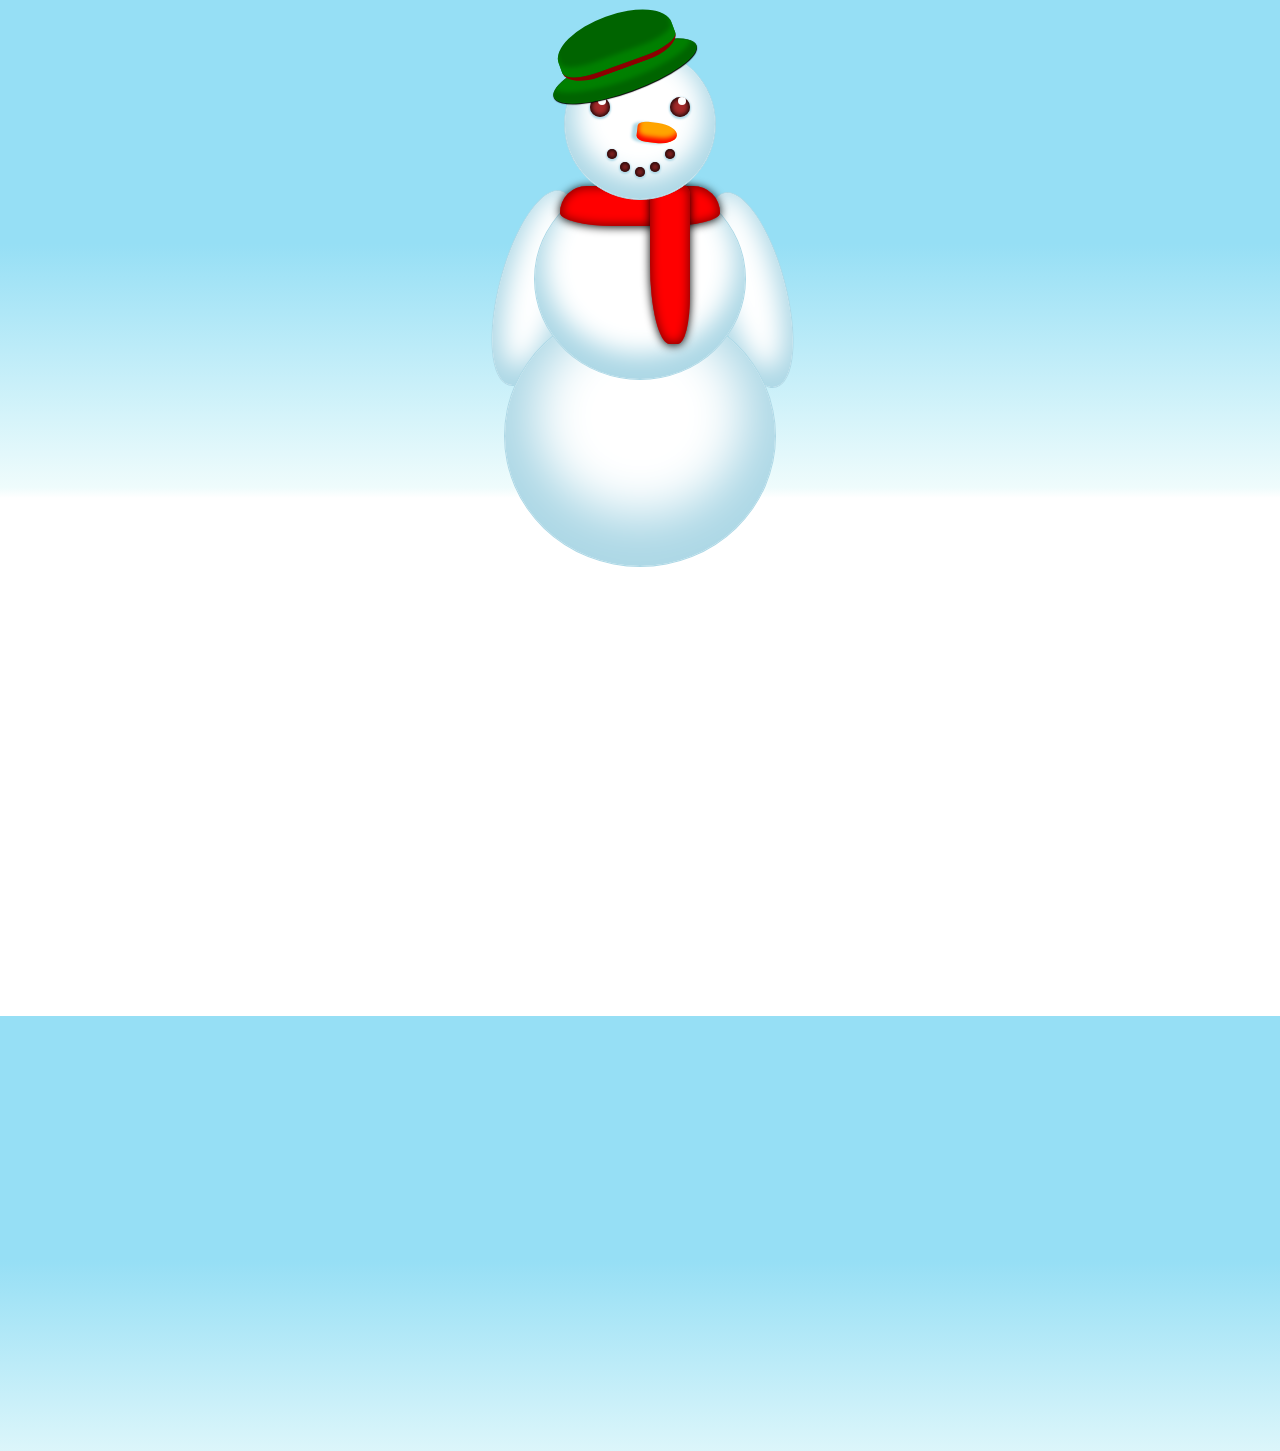
==== snowman.html @ 652313e0 "A cc3 snowman that I did not create!" ====
<html>
  <head>
    <style>body{ overflow-y: hidden; overflow-x: hidden;
    background-image: linear-gradient(bottom, rgb(255,255,255) 51%,
    rgb(239,252,252) 52%, rgb(150,223,245) 76%); background-image:
    -webkit-linear-gradient(bottom, rgb(255,255,255) 51%,
    rgb(239,252,252) 52%, rgb(150,223,245) 76%); background-image:
    -moz-linear-gradient(bottom, rgb(255,255,255) 51%,
    rgb(239,252,252) 52%, rgb(150,223,245) 76%); background-image:
    -o-linear-gradient(bottom, rgb(255,255,255) 51%,
    rgb(239,252,252) 52%, rgb(150,223,245) 76%); background-image:
    -ms-linear-gradient(bottom, rgb(255,255,255) 51%,
    rgb(239,252,252) 52%, rgb(150,223,245) 76%); background-color:
    white; height:1000px; } .circlehead{ width:150px; height:150px;
    background:white; border: 1px solid lightblue; box-shadow:
    inset 0 -10px 25px 10px lightblue; border-radius:50%;
    z-index:17; position:relative; top: 40px; } .hattop{
    width:120px; height:50px; background:darkgreen; border-bottom:
    5px solid darkred; box-shadow: inset 0 -10px 5px 1px green;
    border-top-left-radius:50%; border-top-right-radius:50%;
    z-index:19; position:relative; top: -145px; left:-25px;
    border-bottom-right-radius: 30%; border-bottom-left-radius:
    30%; -webkit-transform:rotate(-20deg);
    -moz-transform:rotate(-20deg); } .hatbottom{ width:150px;
    height:40px; background:green; border: 1px solid darkgreen;
    box-shadow: inset 0 -10px 5px 1px darkgreen,0 1px 1px 0px
    black; border-radius:50%; z-index:18; position:relative; top:
    -165px; left:-15px; -webkit-transform:rotate(-20deg);
    -moz-transform:rotate(-20deg); } .circleeyel{ width:20px;
    height:20px; background:brown; box-shadow: inset 0 0 5px 1px
    black, 0 1px 2px 1px lightblue; border-radius:50%; z-index:17;
    position:relative; top: -160px; left:-40px; } .circleeyer{
    width:20px; height:20px; background:brown; box-shadow: inset 0
    0 5px 1px black, 0 1px 2px 1px lightblue; border-radius:50%;
    z-index:18; position:relative; top: -180px; left:40px; }
    .circlespark1{ width:8px; height:8px; background:white;
    border-radius:50%; z-index:17; position:relative; top: -250px;
    left:-38px; } .circlespark2{ width:8px; height:8px;
    background:white; border-radius:50%; z-index:18;
    position:relative; top: -258px; left:42px; } .circlemouth1{
    width:10px; height:10px; background:brown; box-shadow: inset 0
    0 5px 1px black, 0 1px 2px 1px lightblue; border-radius:50%;
    z-index:18; position:relative; top: -148px; left:-28px; }
    .circlemouth2{ width:10px; height:10px; background:brown;
    box-shadow: inset 0 0 5px 1px black, 0 1px 2px 1px lightblue;
    border-radius:50%; z-index:18; position:relative; top: -158px;
    left:30px; } .circlemouth3{ width:10px; height:10px;
    background:brown; box-shadow: inset 0 0 5px 1px black, 0 1px
    2px 1px lightblue; border-radius:50%; z-index:18;
    position:relative; top: -150px; left:0px; } .circlemouth4{
    width:10px; height:10px; background:brown; box-shadow: inset 0
    0 5px 1px black, 0 1px 2px 1px lightblue; border-radius:50%;
    z-index:18; position:relative; top: -165px; left:-15px; }
    .circlemouth5{ width:10px; height:10px; background:brown;
    box-shadow: inset 0 0 5px 1px black, 0 1px 2px 1px lightblue;
    border-radius:50%; z-index:18; position:relative; top: -175px;
    left:15px; } .nose{ width:40px; height:20px; background:orange;
    box-shadow:-5px 1px 3px 0px lightblue,inset 1px -5px 5px 0px
    red; border-top-right-radius:50%;
    border-bottom-right-radius:50%; border-top-left-radius:25%;
    border-bottom-left-radius:25%; -webkit-transform:rotate(7deg);
    -moz-transform:rotate(7deg); z-index:17; position:relative;
    top: -240px; left: 17px; } .head{ position: relative; z-index:
    20; animation:head_animation 3s infinite;
    -webkit-animation:head_animation 3s infinite; } @keyframes
    head_animation { 0% {transform: rotate(0deg); } 25% {transform:
    rotate(-10deg); } 50% {transform: rotate(0deg); } 75%
    {transform: rotate(10deg); } 100% {transform: rotate(0deg); } }
    @-webkit-keyframes head_animation { 0% {-webkit-transform:
    rotate(0deg); } 25% {-webkit-transform: rotate(-10deg); } 50%
    {-webkit-transform: rotate(0deg); } 75% {-webkit-transform:
    rotate(10deg); } 100% {-webkit-transform: rotate(0deg); } }
    .circlebelly{ width:210px; height:200px; background:white;
    border: 1px solid lightblue; box-shadow: inset 0 -15px 25px
    10px lightblue; border-radius:50%; z-index:1;
    position:relative; top: -205px; animation:belly_animation 3s
    infinite; -webkit-animation:belly_animation 3s infinite;
    z-index:3; } @keyframes belly_animation { 0% {transform:
    rotate(0deg); } 25% {transform: rotate(20deg); } 50%
    {transform: rotate(0deg); } 75% {transform: rotate(-20deg); }
    100% {transform: rotate(0deg); } } @-webkit-keyframes
    belly_animation { 0% {-webkit-transform: rotate(0deg); } 25%
    {-webkit-transform: rotate(20deg); } 50% {-webkit-transform:
    rotate(0deg); } 75% {-webkit-transform: rotate(-20deg); } 100%
    {-webkit-transform: rotate(0deg); } } .circlebottom{
    width:270px; height:260px; background:white; border: 1px solid
    lightblue; box-shadow: inset 0 -20px 50px 30px lightblue;
    border-radius:50%; z-index:0; position:relative; top: -280px;
    animation:bottom_animation 3s infinite;
    -webkit-animation:bottom_animation 3s infinite; z-index:2; }
    @keyframes bottom_animation { 0% {transform: rotate(0deg); }
    25% {transform: rotate(-30deg); } 50% {transform: rotate(0deg);
    } 75% {transform: rotate(30deg); } 100% {transform:
    rotate(0deg); } } @-webkit-keyframes bottom_animation { 0%
    {-webkit-transform: rotate(0deg); } 25% {-webkit-transform:
    rotate(-30deg); } 50% {-webkit-transform: rotate(0deg); } 75%
    {-webkit-transform: rotate(30deg); } 100% {-webkit-transform:
    rotate(0deg); } } .circlearmleft{ width:70px; height:200px;
    background:white; border: 1px solid lightblue; box-shadow:
    inset 0 -10px 25px 8px lightblue; border-radius:50%;
    -webkit-transform:rotate(15deg); -moz-transform:rotate(15deg);
    z-index:0; position:relative; top: -660px; left:-105px;
    animation:arml_animation 2s infinite linear;
    -webkit-animation:arml_animation 2s infinite linear; }
    @keyframes arml_animation { 0% {transform: rotate(20deg); } 25%
    {transform: rotate(30deg); } 50% {transform: rotate(40deg); }
    75% {transform: rotate(30deg); } 100% {transform:
    rotate(20deg); } } @-webkit-keyframes arml_animation { 0%
    {-webkit-transform: rotate(20deg); } 25% {-webkit-transform:
    rotate(30deg); } 50% {-webkit-transform: rotate(40deg); } 75%
    {-webkit-transform: rotate(30deg); } 100% {-webkit-transform:
    rotate(20deg); } } .circlearmright{ width:70px; height:200px;
    background:white; border: 1px solid lightblue; box-shadow:
    inset 0 -10px 25px 8px lightblue; border-radius:50%;
    -webkit-transform:rotate(-15deg);
    -moz-transform:rotate(-15deg); z-index:0; position:relative;
    top: -860px; left:110px; animation:armr_animation 2s infinite
    linear; -webkit-animation:armr_animation 2s infinite linear; }
    @keyframes armr_animation { 0% {transform: rotate(-20deg); }
    25% {transform: rotate(-30deg); } 50% {transform:
    rotate(-40deg); } 75% {transform: rotate(-30deg); } 100%
    {transform: rotate(-20deg); } } @-webkit-keyframes
    armr_animation { 0% {-webkit-transform: rotate(-20deg); } 25%
    {-webkit-transform: rotate(-30deg); } 50% {-webkit-transform:
    rotate(-40deg); } 75% {-webkit-transform: rotate(-30deg); }
    100% {-webkit-transform: rotate(-20deg); } } .scarf1{
    width:160px; height:40px; background:red; box-shadow: inset 0px
    0px 10px 2px darkred, 0px 1px 10px 0px black;
    border-bottom-right-radius:50%; border-bottom-left-radius:50%;
    border-top-right-radius: 40px; border-top-left-radius: 40px;
    position:relative; top: -1065px; z-index: 3; } .scarf2{
    width:40px; height:160px; background:red; box-shadow: inset 0px
    0px 10px 2px darkred, 0px 1px 10px 0px black;
    border-bottom-left-radius:50%; border-bottom-right-radius:30%;
    border-top-right-radius: 10px; border-top-left-radius: 10px;
    position:relative; top: -1107px; left:30px; z-index: 3;
    animation:scarf_animation 3s infinite linear;
    -webkit-animation:scarf_animation 3s infinite linear; }
    @keyframes scarf_animation { 0% {left:25px; } 25% {left:30px; }
    50% {left:25px; } 75% {left:20px; } 100% {left:25px; } }
    @-webkit-keyframes scarf_animation { 0% {left:25px; } 25%
    {left:30px; } 50% {left:25px; } 75% {left:20px; } 100%
    {left:25px; } }</style>
  </head>
  <body>
    <center>
      <div class="head">
        <div class="circlehead"></div>
        <div class="hattop"></div>
        <div class="hatbottom"></div>
        <div class="circleeyel"></div>
        <div class="circleeyer"></div>
        <div class="circlemouth1"></div>
        <div class="circlemouth2"></div>
        <div class="circlemouth3"></div>
        <div class="circlemouth4"></div>
        <div class="circlemouth5"></div>
        <div class="circlespark1"></div>
        <div class="circlespark2"></div>
        <div class="nose"></div>
      </div>
      <div class="circlebelly"></div>
      <div class="circlebottom"></div>
      <div class="circlearmleft"></div>
      <div class="circlearmright"></div>
      <div class="scarf1"></div>
      <div class="scarf2"></div>
    </center>
  </body>
</html>
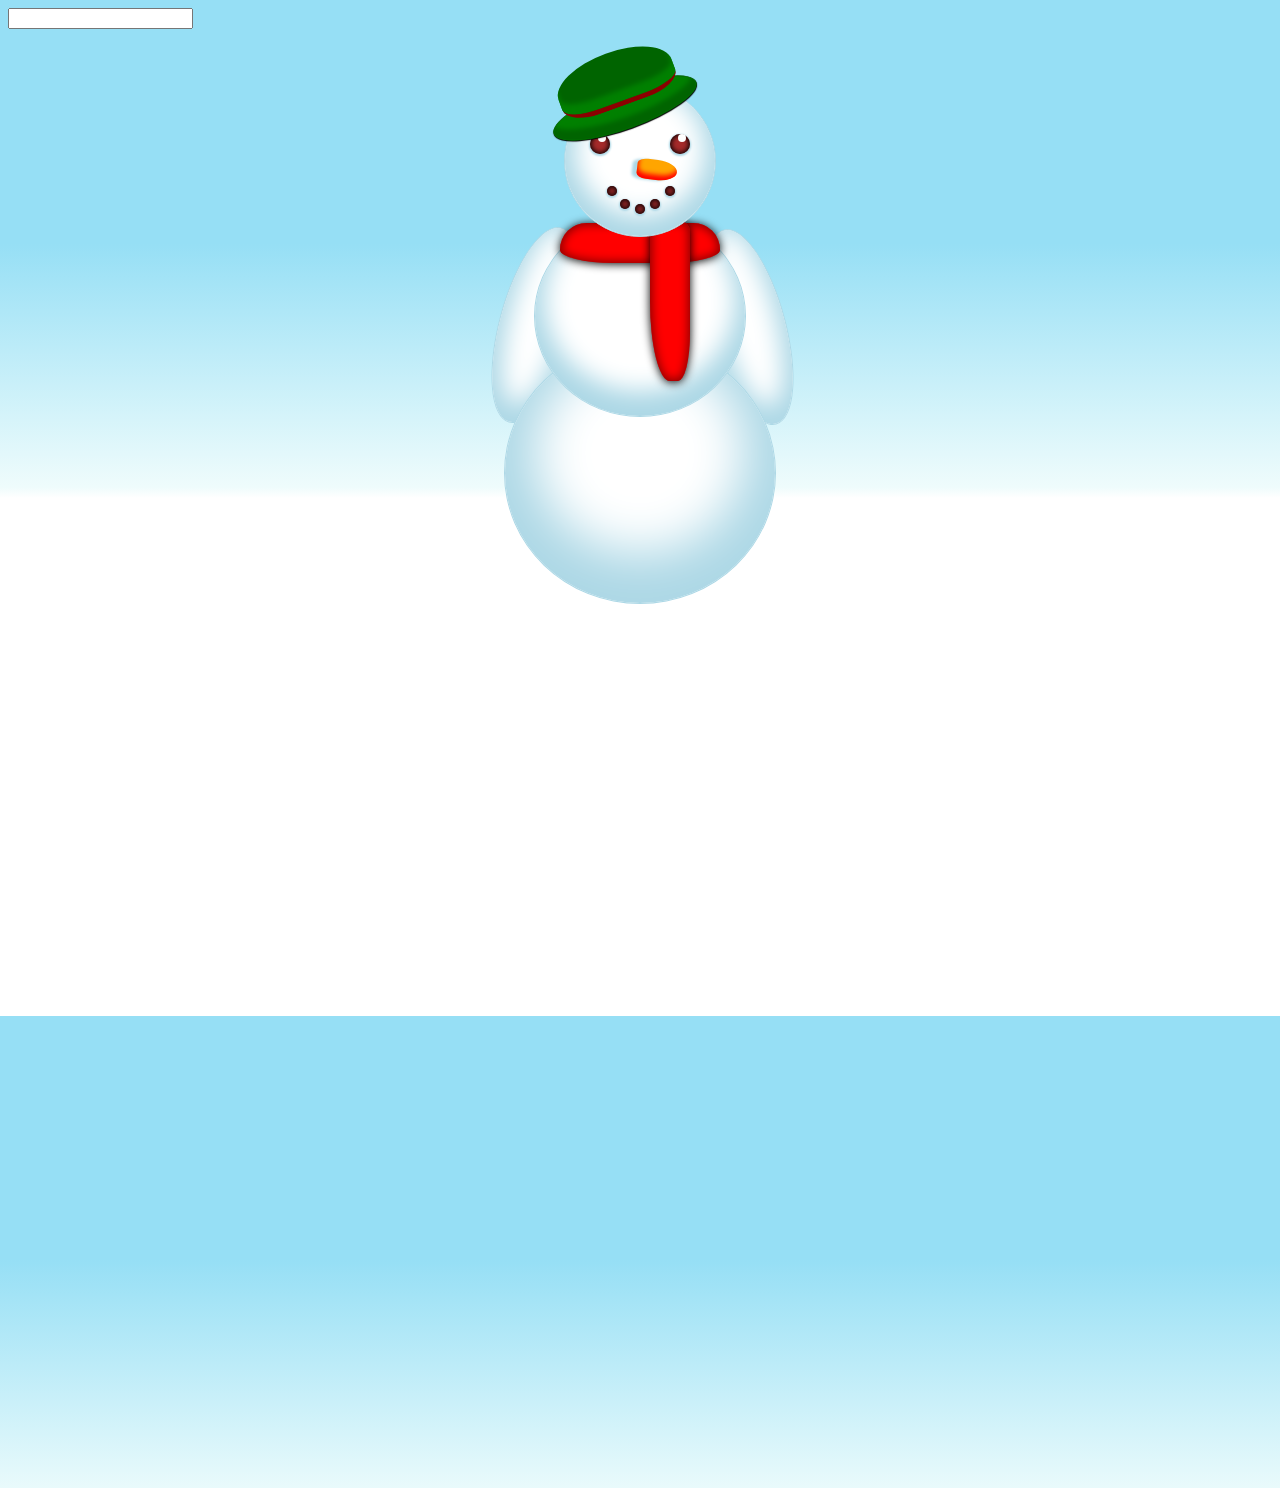
==== commit 2ead094c: "whatever" ====
--- a/snowman.html
+++ b/snowman.html
@@ -1,148 +1,12 @@
 <html>
   <head>
-    <style>body{ overflow-y: hidden; overflow-x: hidden;
-    background-image: linear-gradient(bottom, rgb(255,255,255) 51%,
-    rgb(239,252,252) 52%, rgb(150,223,245) 76%); background-image:
-    -webkit-linear-gradient(bottom, rgb(255,255,255) 51%,
-    rgb(239,252,252) 52%, rgb(150,223,245) 76%); background-image:
-    -moz-linear-gradient(bottom, rgb(255,255,255) 51%,
-    rgb(239,252,252) 52%, rgb(150,223,245) 76%); background-image:
-    -o-linear-gradient(bottom, rgb(255,255,255) 51%,
-    rgb(239,252,252) 52%, rgb(150,223,245) 76%); background-image:
-    -ms-linear-gradient(bottom, rgb(255,255,255) 51%,
-    rgb(239,252,252) 52%, rgb(150,223,245) 76%); background-color:
-    white; height:1000px; } .circlehead{ width:150px; height:150px;
-    background:white; border: 1px solid lightblue; box-shadow:
-    inset 0 -10px 25px 10px lightblue; border-radius:50%;
-    z-index:17; position:relative; top: 40px; } .hattop{
-    width:120px; height:50px; background:darkgreen; border-bottom:
-    5px solid darkred; box-shadow: inset 0 -10px 5px 1px green;
-    border-top-left-radius:50%; border-top-right-radius:50%;
-    z-index:19; position:relative; top: -145px; left:-25px;
-    border-bottom-right-radius: 30%; border-bottom-left-radius:
-    30%; -webkit-transform:rotate(-20deg);
-    -moz-transform:rotate(-20deg); } .hatbottom{ width:150px;
-    height:40px; background:green; border: 1px solid darkgreen;
-    box-shadow: inset 0 -10px 5px 1px darkgreen,0 1px 1px 0px
-    black; border-radius:50%; z-index:18; position:relative; top:
-    -165px; left:-15px; -webkit-transform:rotate(-20deg);
-    -moz-transform:rotate(-20deg); } .circleeyel{ width:20px;
-    height:20px; background:brown; box-shadow: inset 0 0 5px 1px
-    black, 0 1px 2px 1px lightblue; border-radius:50%; z-index:17;
-    position:relative; top: -160px; left:-40px; } .circleeyer{
-    width:20px; height:20px; background:brown; box-shadow: inset 0
-    0 5px 1px black, 0 1px 2px 1px lightblue; border-radius:50%;
-    z-index:18; position:relative; top: -180px; left:40px; }
-    .circlespark1{ width:8px; height:8px; background:white;
-    border-radius:50%; z-index:17; position:relative; top: -250px;
-    left:-38px; } .circlespark2{ width:8px; height:8px;
-    background:white; border-radius:50%; z-index:18;
-    position:relative; top: -258px; left:42px; } .circlemouth1{
-    width:10px; height:10px; background:brown; box-shadow: inset 0
-    0 5px 1px black, 0 1px 2px 1px lightblue; border-radius:50%;
-    z-index:18; position:relative; top: -148px; left:-28px; }
-    .circlemouth2{ width:10px; height:10px; background:brown;
-    box-shadow: inset 0 0 5px 1px black, 0 1px 2px 1px lightblue;
-    border-radius:50%; z-index:18; position:relative; top: -158px;
-    left:30px; } .circlemouth3{ width:10px; height:10px;
-    background:brown; box-shadow: inset 0 0 5px 1px black, 0 1px
-    2px 1px lightblue; border-radius:50%; z-index:18;
-    position:relative; top: -150px; left:0px; } .circlemouth4{
-    width:10px; height:10px; background:brown; box-shadow: inset 0
-    0 5px 1px black, 0 1px 2px 1px lightblue; border-radius:50%;
-    z-index:18; position:relative; top: -165px; left:-15px; }
-    .circlemouth5{ width:10px; height:10px; background:brown;
-    box-shadow: inset 0 0 5px 1px black, 0 1px 2px 1px lightblue;
-    border-radius:50%; z-index:18; position:relative; top: -175px;
-    left:15px; } .nose{ width:40px; height:20px; background:orange;
-    box-shadow:-5px 1px 3px 0px lightblue,inset 1px -5px 5px 0px
-    red; border-top-right-radius:50%;
-    border-bottom-right-radius:50%; border-top-left-radius:25%;
-    border-bottom-left-radius:25%; -webkit-transform:rotate(7deg);
-    -moz-transform:rotate(7deg); z-index:17; position:relative;
-    top: -240px; left: 17px; } .head{ position: relative; z-index:
-    20; animation:head_animation 3s infinite;
-    -webkit-animation:head_animation 3s infinite; } @keyframes
-    head_animation { 0% {transform: rotate(0deg); } 25% {transform:
-    rotate(-10deg); } 50% {transform: rotate(0deg); } 75%
-    {transform: rotate(10deg); } 100% {transform: rotate(0deg); } }
-    @-webkit-keyframes head_animation { 0% {-webkit-transform:
-    rotate(0deg); } 25% {-webkit-transform: rotate(-10deg); } 50%
-    {-webkit-transform: rotate(0deg); } 75% {-webkit-transform:
-    rotate(10deg); } 100% {-webkit-transform: rotate(0deg); } }
-    .circlebelly{ width:210px; height:200px; background:white;
-    border: 1px solid lightblue; box-shadow: inset 0 -15px 25px
-    10px lightblue; border-radius:50%; z-index:1;
-    position:relative; top: -205px; animation:belly_animation 3s
-    infinite; -webkit-animation:belly_animation 3s infinite;
-    z-index:3; } @keyframes belly_animation { 0% {transform:
-    rotate(0deg); } 25% {transform: rotate(20deg); } 50%
-    {transform: rotate(0deg); } 75% {transform: rotate(-20deg); }
-    100% {transform: rotate(0deg); } } @-webkit-keyframes
-    belly_animation { 0% {-webkit-transform: rotate(0deg); } 25%
-    {-webkit-transform: rotate(20deg); } 50% {-webkit-transform:
-    rotate(0deg); } 75% {-webkit-transform: rotate(-20deg); } 100%
-    {-webkit-transform: rotate(0deg); } } .circlebottom{
-    width:270px; height:260px; background:white; border: 1px solid
-    lightblue; box-shadow: inset 0 -20px 50px 30px lightblue;
-    border-radius:50%; z-index:0; position:relative; top: -280px;
-    animation:bottom_animation 3s infinite;
-    -webkit-animation:bottom_animation 3s infinite; z-index:2; }
-    @keyframes bottom_animation { 0% {transform: rotate(0deg); }
-    25% {transform: rotate(-30deg); } 50% {transform: rotate(0deg);
-    } 75% {transform: rotate(30deg); } 100% {transform:
-    rotate(0deg); } } @-webkit-keyframes bottom_animation { 0%
-    {-webkit-transform: rotate(0deg); } 25% {-webkit-transform:
-    rotate(-30deg); } 50% {-webkit-transform: rotate(0deg); } 75%
-    {-webkit-transform: rotate(30deg); } 100% {-webkit-transform:
-    rotate(0deg); } } .circlearmleft{ width:70px; height:200px;
-    background:white; border: 1px solid lightblue; box-shadow:
-    inset 0 -10px 25px 8px lightblue; border-radius:50%;
-    -webkit-transform:rotate(15deg); -moz-transform:rotate(15deg);
-    z-index:0; position:relative; top: -660px; left:-105px;
-    animation:arml_animation 2s infinite linear;
-    -webkit-animation:arml_animation 2s infinite linear; }
-    @keyframes arml_animation { 0% {transform: rotate(20deg); } 25%
-    {transform: rotate(30deg); } 50% {transform: rotate(40deg); }
-    75% {transform: rotate(30deg); } 100% {transform:
-    rotate(20deg); } } @-webkit-keyframes arml_animation { 0%
-    {-webkit-transform: rotate(20deg); } 25% {-webkit-transform:
-    rotate(30deg); } 50% {-webkit-transform: rotate(40deg); } 75%
-    {-webkit-transform: rotate(30deg); } 100% {-webkit-transform:
-    rotate(20deg); } } .circlearmright{ width:70px; height:200px;
-    background:white; border: 1px solid lightblue; box-shadow:
-    inset 0 -10px 25px 8px lightblue; border-radius:50%;
-    -webkit-transform:rotate(-15deg);
-    -moz-transform:rotate(-15deg); z-index:0; position:relative;
-    top: -860px; left:110px; animation:armr_animation 2s infinite
-    linear; -webkit-animation:armr_animation 2s infinite linear; }
-    @keyframes armr_animation { 0% {transform: rotate(-20deg); }
-    25% {transform: rotate(-30deg); } 50% {transform:
-    rotate(-40deg); } 75% {transform: rotate(-30deg); } 100%
-    {transform: rotate(-20deg); } } @-webkit-keyframes
-    armr_animation { 0% {-webkit-transform: rotate(-20deg); } 25%
-    {-webkit-transform: rotate(-30deg); } 50% {-webkit-transform:
-    rotate(-40deg); } 75% {-webkit-transform: rotate(-30deg); }
-    100% {-webkit-transform: rotate(-20deg); } } .scarf1{
-    width:160px; height:40px; background:red; box-shadow: inset 0px
-    0px 10px 2px darkred, 0px 1px 10px 0px black;
-    border-bottom-right-radius:50%; border-bottom-left-radius:50%;
-    border-top-right-radius: 40px; border-top-left-radius: 40px;
-    position:relative; top: -1065px; z-index: 3; } .scarf2{
-    width:40px; height:160px; background:red; box-shadow: inset 0px
-    0px 10px 2px darkred, 0px 1px 10px 0px black;
-    border-bottom-left-radius:50%; border-bottom-right-radius:30%;
-    border-top-right-radius: 10px; border-top-left-radius: 10px;
-    position:relative; top: -1107px; left:30px; z-index: 3;
-    animation:scarf_animation 3s infinite linear;
-    -webkit-animation:scarf_animation 3s infinite linear; }
-    @keyframes scarf_animation { 0% {left:25px; } 25% {left:30px; }
-    50% {left:25px; } 75% {left:20px; } 100% {left:25px; } }
-    @-webkit-keyframes scarf_animation { 0% {left:25px; } 25%
-    {left:30px; } 50% {left:25px; } 75% {left:20px; } 100%
-    {left:25px; } }</style>
+    <link rel="stylesheet" href="css/snowman.css" type="text/css" />
   </head>
+  <script src="http://ajax.googleapis.com/ajax/libs/jquery/1.11.1/jquery.min.js"></script>
   <body>
+  	<form>
+		<input type="text" id="scaler"/>
+	</form>
     <center>
       <div class="head">
         <div class="circlehead"></div>
@@ -166,5 +30,16 @@
       <div class="scarf1"></div>
       <div class="scarf2"></div>
     </center>
+  <script type="text/javascript">
+	$(document).ready(function(){
+		$("#scaler").bind("change paste keyup", function() {
+			var val = $(this).val();
+			var ht = $(".hattop");
+			ht.removeClass();
+			ht.addClass("hattop "+val);
+		});		
+	});
+  </script>
   </body>
+  
 </html>
--- a/css/snowman.css
+++ b/css/snowman.css
@@ -0,0 +1,421 @@
+    body{
+    overflow-y: hidden;
+    overflow-x: hidden;
+    background-image: linear-gradient(bottom, rgb(255,255,255) 51%, rgb(239,252,252) 52%, rgb(150,223,245) 76%);
+    background-image: -webkit-linear-gradient(bottom, rgb(255,255,255) 51%, rgb(239,252,252) 52%, rgb(150,223,245) 76%);
+    background-image: -moz-linear-gradient(bottom, rgb(255,255,255) 51%, rgb(239,252,252) 52%, rgb(150,223,245) 76%);
+    background-image: -o-linear-gradient(bottom, rgb(255,255,255) 51%, rgb(239,252,252) 52%, rgb(150,223,245) 76%);
+    background-image: -ms-linear-gradient(bottom, rgb(255,255,255) 51%, rgb(239,252,252) 52%, rgb(150,223,245) 76%);
+    background-color: white;
+    height:1000px;
+    }
+	
+	.size-1{
+		transform: scale(0.2) !important;
+    }
+	.size-2{
+		transform: scale(0.4) !important;
+    }
+	.size-3{
+		transform: scale(0.6) !important;
+    }
+	.size-4{
+		transform: scale(0.8) !important;
+    }
+	.size-5{
+		transform: scale(1) !important;
+    }
+	.size-6{
+		transform: scale(1.2) !important;
+    }
+	.size-7{
+		transform: scale(1.4) !important;
+    }
+	.size-8{
+		transform: scale(1.6) !important;
+    }
+	.size-9{
+		transform: scale(1.8) !important;
+    }
+	.size-10{
+		transform: scale(2.0) !important;
+    }
+     
+    .circlehead{
+    width:150px;
+    height:150px;
+    background:white;
+    border: 1px solid lightblue;
+    box-shadow: inset 0 -10px 25px 10px lightblue;
+    border-radius:50%;
+    z-index:17;
+    position:relative;
+    top: 40px;
+    }
+     
+    .hattop{
+    width:120px;
+    height:50px;
+    background:darkgreen;
+    border-bottom: 5px solid darkred;
+    box-shadow: inset 0 -10px 5px 1px green;
+    border-top-left-radius:50%;
+    border-top-right-radius:50%;
+    z-index:19;
+    position:relative;
+    top: -145px;
+    left:-25px;
+    border-bottom-right-radius: 30%;
+    border-bottom-left-radius: 30%;
+    -webkit-transform:rotate(-20deg);
+    -moz-transform:rotate(-20deg);
+    }
+     
+    .hatbottom{
+    width:150px;
+    height:40px;
+    background:green;
+    border: 1px solid darkgreen;
+    box-shadow: inset 0 -10px 5px 1px darkgreen,0 1px 1px 0px black;
+    border-radius:50%;
+    z-index:18;
+    position:relative;
+    top: -165px;
+    left:-15px;
+    -webkit-transform:rotate(-20deg);
+    -moz-transform:rotate(-20deg);
+    }
+     
+    .circleeyel{
+    width:20px;
+    height:20px;
+    background:brown;
+    box-shadow: inset 0 0 5px 1px black, 0 1px 2px 1px lightblue;
+    border-radius:50%;
+    z-index:17;
+    position:relative;
+    top: -160px;
+    left:-40px;
+    }
+     
+    .circleeyer{
+    width:20px;
+    height:20px;
+    background:brown;
+    box-shadow: inset 0 0 5px 1px black, 0 1px 2px 1px lightblue;
+    border-radius:50%;
+    z-index:18;
+    position:relative;
+    top: -180px;
+    left:40px;
+    }
+     
+    .circlespark1{
+    width:8px;
+    height:8px;
+    background:white;
+    border-radius:50%;
+    z-index:17;
+    position:relative;
+    top: -250px;
+    left:-38px;
+    }
+     
+    .circlespark2{
+    width:8px;
+    height:8px;
+    background:white;
+    border-radius:50%;
+    z-index:18;
+    position:relative;
+    top: -258px;
+    left:42px;
+    }
+     
+    .circlemouth1{
+    width:10px;
+    height:10px;
+    background:brown;
+    box-shadow: inset 0 0 5px 1px black, 0 1px 2px 1px lightblue;
+    border-radius:50%;
+    z-index:18;
+    position:relative;
+    top: -148px;
+    left:-28px;
+    }
+     
+    .circlemouth2{
+    width:10px;
+    height:10px;
+    background:brown;
+    box-shadow: inset 0 0 5px 1px black, 0 1px 2px 1px lightblue;
+    border-radius:50%;
+    z-index:18;
+    position:relative;
+    top: -158px;
+    left:30px;
+    }
+     
+    .circlemouth3{
+    width:10px;
+    height:10px;
+    background:brown;
+    box-shadow: inset 0 0 5px 1px black, 0 1px 2px 1px lightblue;
+    border-radius:50%;
+    z-index:18;
+    position:relative;
+    top: -150px;
+    left:0px;
+    }
+     
+    .circlemouth4{
+    width:10px;
+    height:10px;
+    background:brown;
+    box-shadow: inset 0 0 5px 1px black, 0 1px 2px 1px lightblue;
+    border-radius:50%;
+    z-index:18;
+    position:relative;
+    top: -165px;
+    left:-15px;
+    }
+     
+    .circlemouth5{
+    width:10px;
+    height:10px;
+    background:brown;
+    box-shadow: inset 0 0 5px 1px black, 0 1px 2px 1px lightblue;
+    border-radius:50%;
+    z-index:18;
+    position:relative;
+    top: -175px;
+    left:15px;
+    }
+     
+    .nose{
+    width:40px;
+    height:20px;
+    background:orange;
+    box-shadow:-5px 1px 3px 0px lightblue,inset 1px -5px 5px 0px red;
+    border-top-right-radius:50%;
+    border-bottom-right-radius:50%;
+    border-top-left-radius:25%;
+    border-bottom-left-radius:25%;
+    -webkit-transform:rotate(7deg);
+    -moz-transform:rotate(7deg);
+    z-index:17;
+    position:relative;
+    top: -240px;
+    left: 17px;
+    }
+     
+    .head{
+    position: relative;
+    z-index: 20;
+    animation:head_animation 3s infinite;
+    -webkit-animation:head_animation 3s infinite;
+    }
+     
+    @keyframes head_animation
+    {
+    0% {transform: rotate(0deg); }
+    25% {transform: rotate(-10deg); }
+    50% {transform: rotate(0deg); }
+    75% {transform: rotate(10deg); }
+    100% {transform: rotate(0deg); }
+    }
+     
+    @-webkit-keyframes head_animation
+    {
+    0% {-webkit-transform: rotate(0deg); }
+    25% {-webkit-transform: rotate(-10deg); }
+    50% {-webkit-transform: rotate(0deg); }
+    75% {-webkit-transform: rotate(10deg); }
+    100% {-webkit-transform: rotate(0deg); }
+    }
+     
+    .circlebelly{
+    width:210px;
+    height:200px;
+    background:white;
+    border: 1px solid lightblue;
+    box-shadow: inset 0 -15px 25px 10px lightblue;
+    border-radius:50%;
+    z-index:1;
+    position:relative;
+    top: -205px;
+    animation:belly_animation 3s infinite;
+    -webkit-animation:belly_animation 3s infinite;
+    z-index:3;
+    }
+     
+    @keyframes belly_animation
+    {
+    0% {transform: rotate(0deg); }
+    25% {transform: rotate(20deg); }
+    50% {transform: rotate(0deg); }
+    75% {transform: rotate(-20deg); }
+    100% {transform: rotate(0deg); }
+    }
+     
+    @-webkit-keyframes belly_animation
+    {
+    0% {-webkit-transform: rotate(0deg); }
+    25% {-webkit-transform: rotate(20deg); }
+    50% {-webkit-transform: rotate(0deg); }
+    75% {-webkit-transform: rotate(-20deg); }
+    100% {-webkit-transform: rotate(0deg); }
+    }
+     
+    .circlebottom{
+    width:270px;
+    height:260px;
+    background:white;
+    border: 1px solid lightblue;
+    box-shadow: inset 0 -20px 50px 30px lightblue;
+    border-radius:50%;
+    z-index:0;
+    position:relative;
+    top: -280px;
+    animation:bottom_animation 3s infinite;
+    -webkit-animation:bottom_animation 3s infinite;
+    z-index:2;
+    }
+     
+    @keyframes bottom_animation
+    {
+    0% {transform: rotate(0deg); }
+    25% {transform: rotate(-30deg); }
+    50% {transform: rotate(0deg); }
+    75% {transform: rotate(30deg); }
+    100% {transform: rotate(0deg); }
+    }
+     
+    @-webkit-keyframes bottom_animation
+    {
+    0% {-webkit-transform: rotate(0deg); }
+    25% {-webkit-transform: rotate(-30deg); }
+    50% {-webkit-transform: rotate(0deg); }
+    75% {-webkit-transform: rotate(30deg); }
+    100% {-webkit-transform: rotate(0deg); }
+    }
+     
+    .circlearmleft{
+    width:70px;
+    height:200px;
+    background:white;
+    border: 1px solid lightblue;
+    box-shadow: inset 0 -10px 25px 8px lightblue;
+    border-radius:50%;
+    -webkit-transform:rotate(15deg);
+    -moz-transform:rotate(15deg);
+    z-index:0;
+    position:relative;
+    top: -660px;
+    left:-105px;
+    animation:arml_animation 2s infinite linear;
+    -webkit-animation:arml_animation 2s infinite linear;
+    }
+     
+    @keyframes arml_animation
+    {
+    0% {transform: rotate(20deg); }
+    25% {transform: rotate(30deg); }
+    50% {transform: rotate(40deg); }
+    75% {transform: rotate(30deg); }
+    100% {transform: rotate(20deg); }
+    }
+     
+    @-webkit-keyframes arml_animation
+    {
+    0% {-webkit-transform: rotate(20deg); }
+    25% {-webkit-transform: rotate(30deg); }
+    50% {-webkit-transform: rotate(40deg); }
+    75% {-webkit-transform: rotate(30deg); }
+    100% {-webkit-transform: rotate(20deg); }
+    }
+     
+    .circlearmright{
+    width:70px;
+    height:200px;
+    background:white;
+    border: 1px solid lightblue;
+    box-shadow: inset 0 -10px 25px 8px lightblue;
+    border-radius:50%;
+    -webkit-transform:rotate(-15deg);
+    -moz-transform:rotate(-15deg);
+    z-index:0;
+    position:relative;
+    top: -860px;
+    left:110px;
+    animation:armr_animation 2s infinite linear;
+    -webkit-animation:armr_animation 2s infinite linear;
+    }
+     
+    @keyframes armr_animation
+    {
+    0% {transform: rotate(-20deg); }
+    25% {transform: rotate(-30deg); }
+    50% {transform: rotate(-40deg); }
+    75% {transform: rotate(-30deg); }
+    100% {transform: rotate(-20deg); }
+    }
+     
+    @-webkit-keyframes armr_animation
+    {
+    0% {-webkit-transform: rotate(-20deg); }
+    25% {-webkit-transform: rotate(-30deg); }
+    50% {-webkit-transform: rotate(-40deg); }
+    75% {-webkit-transform: rotate(-30deg); }
+    100% {-webkit-transform: rotate(-20deg); }
+    }
+     
+    .scarf1{
+    width:160px;
+    height:40px;
+    background:red;
+    box-shadow: inset 0px 0px 10px 2px darkred, 0px 1px 10px 0px black;
+    border-bottom-right-radius:50%;
+    border-bottom-left-radius:50%;
+    border-top-right-radius: 40px;
+    border-top-left-radius: 40px;
+    position:relative;
+    top: -1065px;
+    z-index: 3;
+    }
+     
+    .scarf2{
+    width:40px;
+    height:160px;
+    background:red;
+    box-shadow: inset 0px 0px 10px 2px darkred, 0px 1px 10px 0px black;
+    border-bottom-left-radius:50%;
+    border-bottom-right-radius:30%;
+    border-top-right-radius: 10px;
+    border-top-left-radius: 10px;
+    position:relative;
+    top: -1107px;
+    left:30px;
+    z-index: 3;
+    animation:scarf_animation 3s infinite linear;
+    -webkit-animation:scarf_animation 3s infinite linear;
+    }
+     
+    @keyframes scarf_animation
+    {
+    0% {left:25px; }
+    25% {left:30px; }
+    50% {left:25px; }
+    75% {left:20px; }
+    100% {left:25px; }
+    }
+     
+    @-webkit-keyframes scarf_animation
+    {
+    0% {left:25px; }
+    25% {left:30px; }
+    50% {left:25px; }
+    75% {left:20px; }
+    100% {left:25px; }
+    }
+	